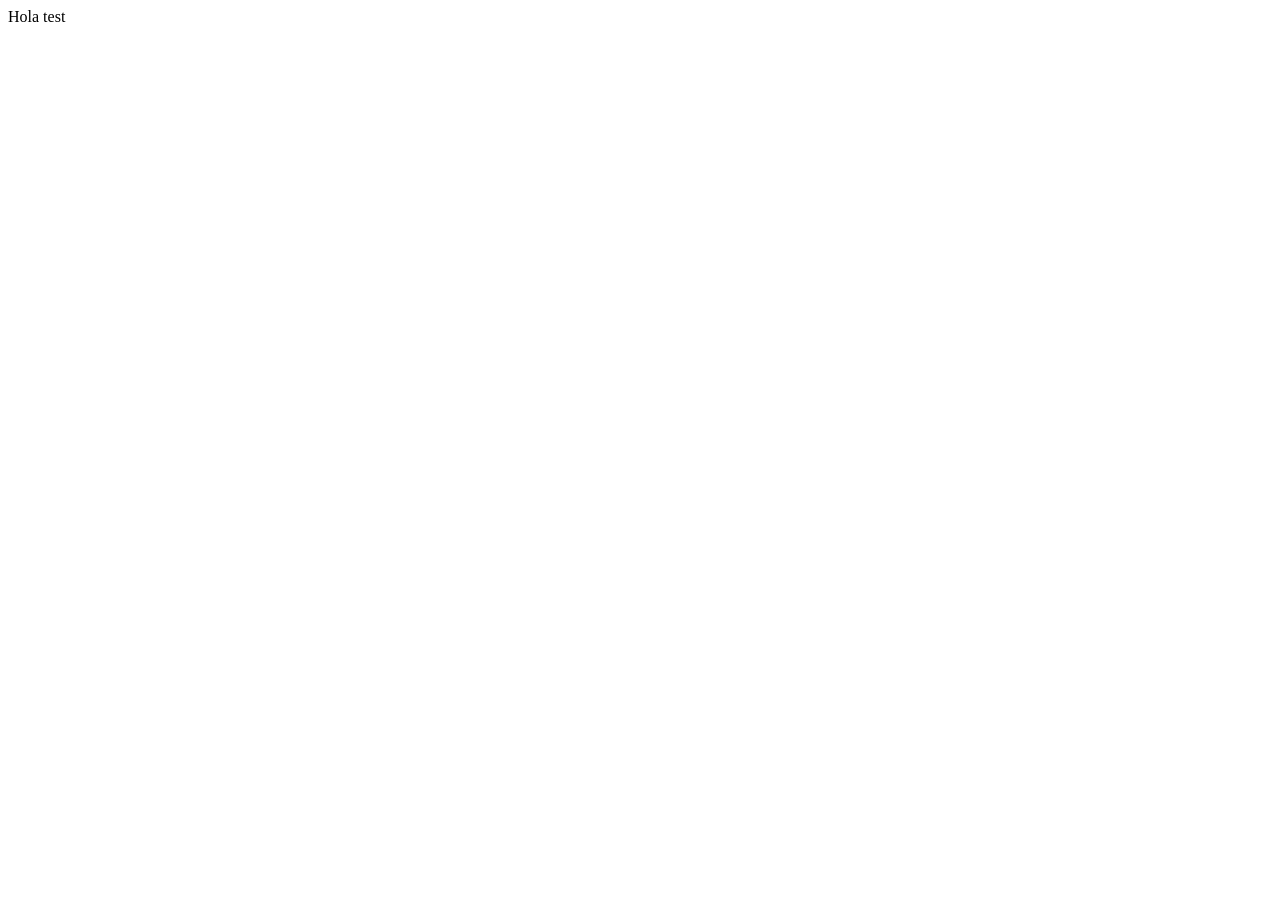
==== index.html @ 02db05cf "testing index" ====
<!DOCTYPE html>
<html lang="en">
<head>
    <meta charset="UTF-8">
    <meta name="viewport" content="width=device-width, initial-scale=1.0">
    <title>Document</title>
</head>
<body>
    Hola test
</body>
</html>
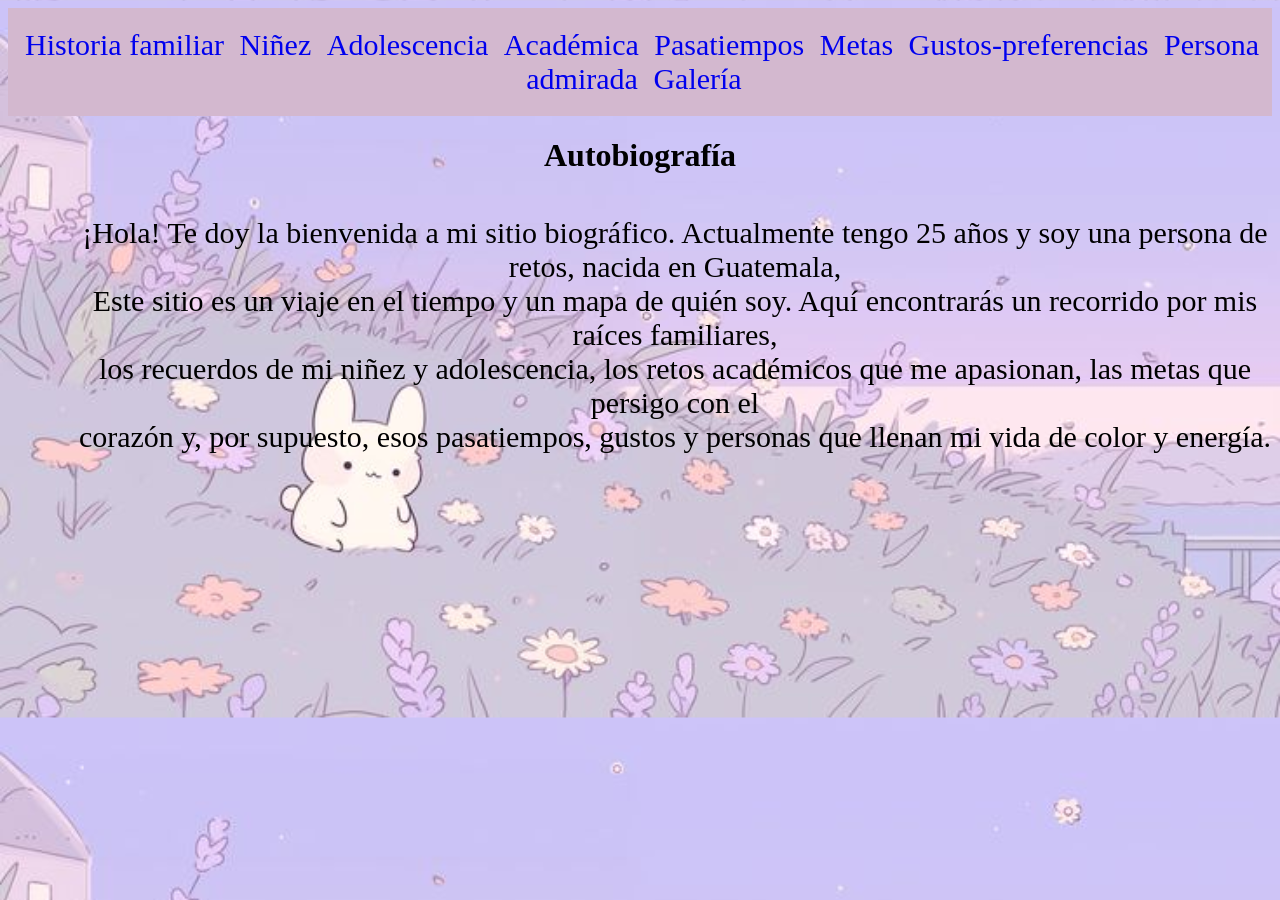
==== commit a88cbc6c: "move index" ====
--- a/index.html
+++ b/index.html
@@ -1,11 +1,48 @@
 <!DOCTYPE html>
-<html lang="en">
+
+<html>
+
 <head>
-    <meta charset="UTF-8">
-    <meta name="viewport" content="width=device-width, initial-scale=1.0">
-    <title>Document</title>
+
+    <title> Autobiografia</title>
+
+    <link rel="stylesheet" href="Bienvenida/Estilos.css">
+    <link rel="stylesheet" href="Bienvenida/css/Navbar.css">
+
 </head>
+
 <body>
-    Hola test
+
+     <!-- NavBar -->
+    <header >
+        <nav class="NavBar-container">
+            <a class="link-nav" href="Historia_familiar/Historia familiar.html"> Historia familiar </a>
+            <a class="link-nav" href="Niñez/Niñez.html">Niñez</a>
+            <a class="link-nav" href="Adolescencia/Adolescencia.html">Adolescencia</a>
+            <a class="link-nav" href="Académica/Académica.html">Académica</a>
+            <a class="link-nav" href="Pasatiempos/Pasatiempos.html">Pasatiempos</a>
+            <a class="link-nav" href="Metas/Metas.html">Metas</a>
+            <a class="link-nav" href="Gustos-preferencias/Gustos-preferencias.html">Gustos-preferencias</a>
+            <a class="link-nav" href="Persona admirada/Persona admirada.html">Persona admirada</a>
+            <a class="link-nav" href="Imagenes-Videos/Imagenes-Videos.html">Galería</a>
+            <a class="link-nav" href="Sitios recomendados/Sitios recomendados.html"></a>
+        </nav>
+    </header>
+    <!-- Fin Navbar -->
+
+
+    <div class="CentrarEsteTexto">
+        <h1>Autobiografía</h1>
+
+        <h2 class="MiAutobiografia"></h2>
+            <p>¡Hola! Te doy la bienvenida a mi sitio biográfico. Actualmente tengo 25 años y soy una persona de retos, nacida en Guatemala, 
+            <br>Este sitio es un viaje en el tiempo y un mapa de quién soy. Aquí encontrarás un recorrido por mis raíces familiares, 
+            <br>los recuerdos de mi niñez y adolescencia, los retos académicos que me apasionan, las metas que persigo con el 
+            <br>corazón y, por supuesto, esos pasatiempos, gustos y personas que llenan mi vida de color y energía.
+
+            </p>
+    </div>
+
 </body>
-</html>+
+</html>
--- a/Bienvenida/Estilos.css
+++ b/Bienvenida/Estilos.css
@@ -0,0 +1,28 @@
+body{
+    background-image: url(assets/Pastel.jfif);
+    background-repeat: repeat;
+    background-position: cover;
+    background-size:cover ;
+}
+
+.CentrarEsteTexto{
+    text-align: center;
+    h2, p , ul{
+        margin-left: 70px;
+    }
+    h2{
+        font-size: 50px;
+    }   
+    p, ul{
+        font-size: 30px;
+    }
+}
+
+.MiAutobiografia{
+    text-align: center;
+    margin-left: 100px;
+    margin-right: 100px;
+    font-size: 30px;
+    line-height: 2.5;
+    
+}
--- a/Bienvenida/css/Navbar.css
+++ b/Bienvenida/css/Navbar.css
@@ -0,0 +1,16 @@
+.NavBar-container {
+    background-color: rgb(211, 184, 207);
+    padding: 20px 0;
+    text-align: center;
+    font-size: 30px;
+    position: auto;
+    top: 0;
+    width: 100%;
+    border-bottom: 30px rgb(153, 63, 93);
+}
+
+.link-nav {
+    margin: 4px;
+    text-decoration: none;
+
+}
